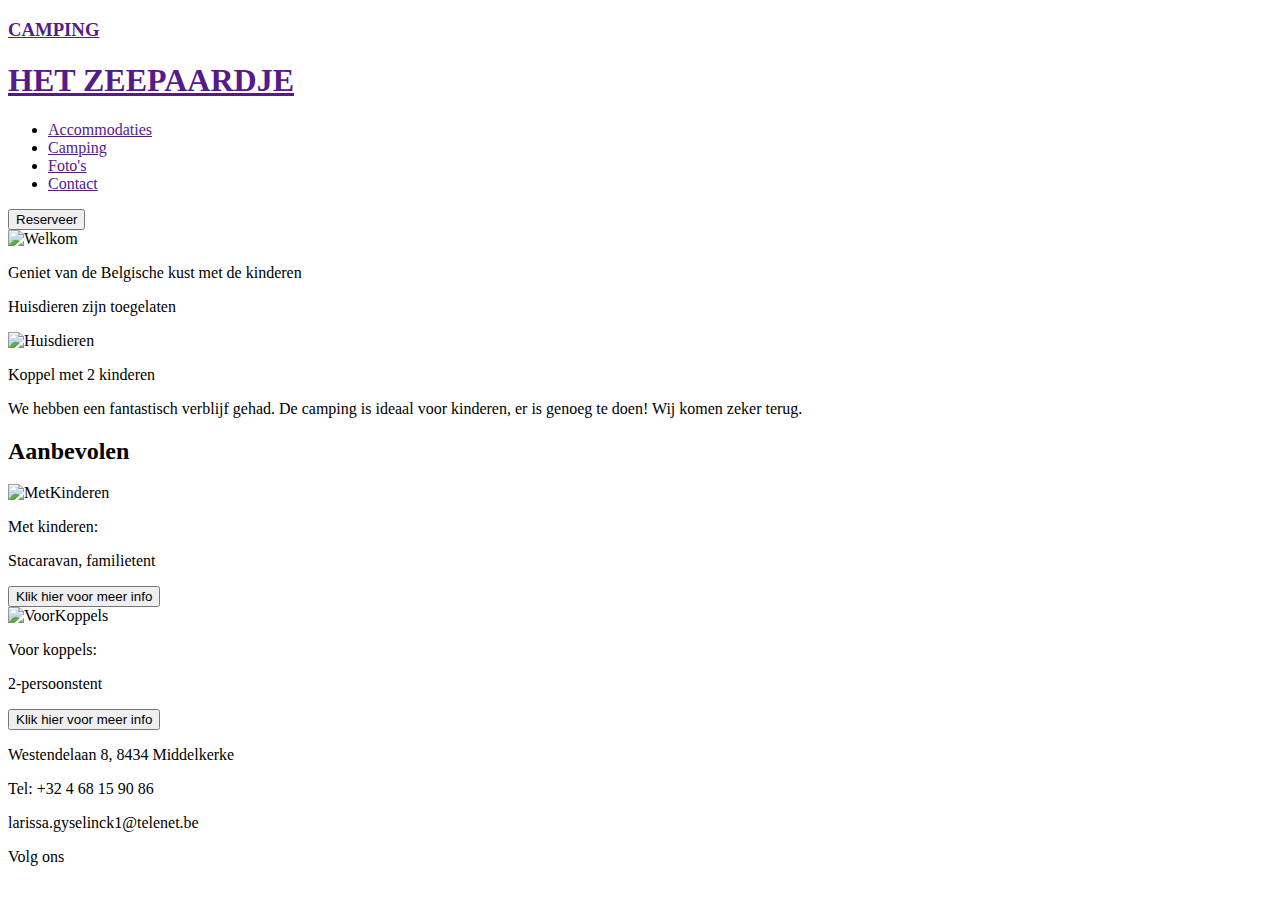
==== index.html @ e93fcf4d "Add files via upload" ====
<!DOCTYPE html>
<html lang="en">

<head>
    <meta charset="UTF-8">
    <meta name="viewport" content="width=device-width, initial-scale=1, shrink-to-fit=no">
    <meta http-equiv="X-UA-Compatible" content="ie=edge">
    <title>Eindopdracht UX</title>
    <link rel="stylesheet" href="assets/css/main.css">
    <link rel="stylesheet" href="https://use.fontawesome.com/releases/v5.8.2/css/all.css"
        integrity="sha384-oS3vJWv+0UjzBfQzYUhtDYW+Pj2yciDJxpsK1OYPAYjqT085Qq/1cq5FLXAZQ7Ay" crossorigin="anonymous">
</head>

<body>

    <header>
        <div class="row">
            <div class="col-2">
                <h3><a href="">CAMPING</a></h3>
            </div>
        </div>
        <div class="row">
            <div class="col-3">
                <h1><a href="">HET ZEEPAARDJE</a></h1>
            </div>
            <ul>
                <div class="col">
                    <li><a href="">Accommodaties</a></li>
                </div>
                <div class="col">
                    <li><a href="">Camping</a></li>
                </div>
                <div class="col">
                    <li><a href="">Foto's</a></li>
                </div>
                <div class="col">
                    <li><a href="">Contact</a></li>
                </div>
            </ul>
            <div class="col-2">
                <button>Reserveer</button>
            </div>
        </div>
    </header>

    <div class="container">
        <div id="welkom">
            <img src="images/chris-holder-658988-unsplash.jpg" alt="Welkom" class="imgwelkom">
            <div class="row">
                <div class="col">
                    <p>Geniet van de Belgische kust met de kinderen</p>
                </div>
            </div>
        </div>
        <div id="huisdieren">
            <div class="row">
                <div class="col">
                    <p>Huisdieren zijn toegelaten</p>
                </div>
            </div>
            <img src="images/krista-mangulsone-53122-unsplash.jpg" alt="Huisdieren" class="imghuisdieren">
        </div>
    </div>

    <div id="beoordeling">
        <p class="beoordelingTitel">Koppel met 2 kinderen</p>
        <p class="beoordelingTekst">We hebben een fantastisch verblijf gehad. De camping is ideaal voor kinderen, er is
            genoeg te doen! Wij komen
            zeker terug.</p>
        <div id="stars">
            <i class="fas fa-star"></i><i class="fas fa-star"></i><i class="fas fa-star"></i><i
                class="fas fa-star-half-alt"></i><i class="far fa-star"></i>
        </div>
    </div>

    <h2>Aanbevolen</h2>
    <div id="aanbevolen">
        <div id="kinderen">
            <img src="images/camping-grass-landscape-112378.jpg" alt="MetKinderen" class="imgmetkinderen">
            <p class="tekstAanbevolen">Met kinderen:</p>
            <p class="tekstAanbevolen">Stacaravan, familietent</p>
            <button class="meerInfo">Klik hier voor meer info</button>
        </div>
        <div id="koppels">
            <img src="images/sahin-yesilyaprak-1207100-unsplash.jpg" alt="VoorKoppels" class="imgvoorkoppels">
            <p class="tekstAanbevolen">Voor koppels:</p>
            <p class="tekstAanbevolen">2-persoonstent</p>
            <button class="meerInfo">Klik hier voor meer info</button>
        </div>
    </div>

    <footer>
        <div id="infoFooter">
            <p class="info">Westendelaan 8, 8434 Middelkerke</p>
            <p class="info">Tel: +32 4 68 15 90 86</p>
            <p class="info">larissa.gyselinck1@telenet.be</p>
        </div>
        <div id="social">
            <p class="volgOns">Volg ons</p>
            <div id="iconsSocial">
                <i class="fab fa-facebook-square"><a href=""></a></i> <i class="fab fa-instagram"><a href=""></a></i> <i
                    class="fab fa-twitter"><a href=""></a></i>
            </div>
        </div>
    </footer>

</body>

</html>
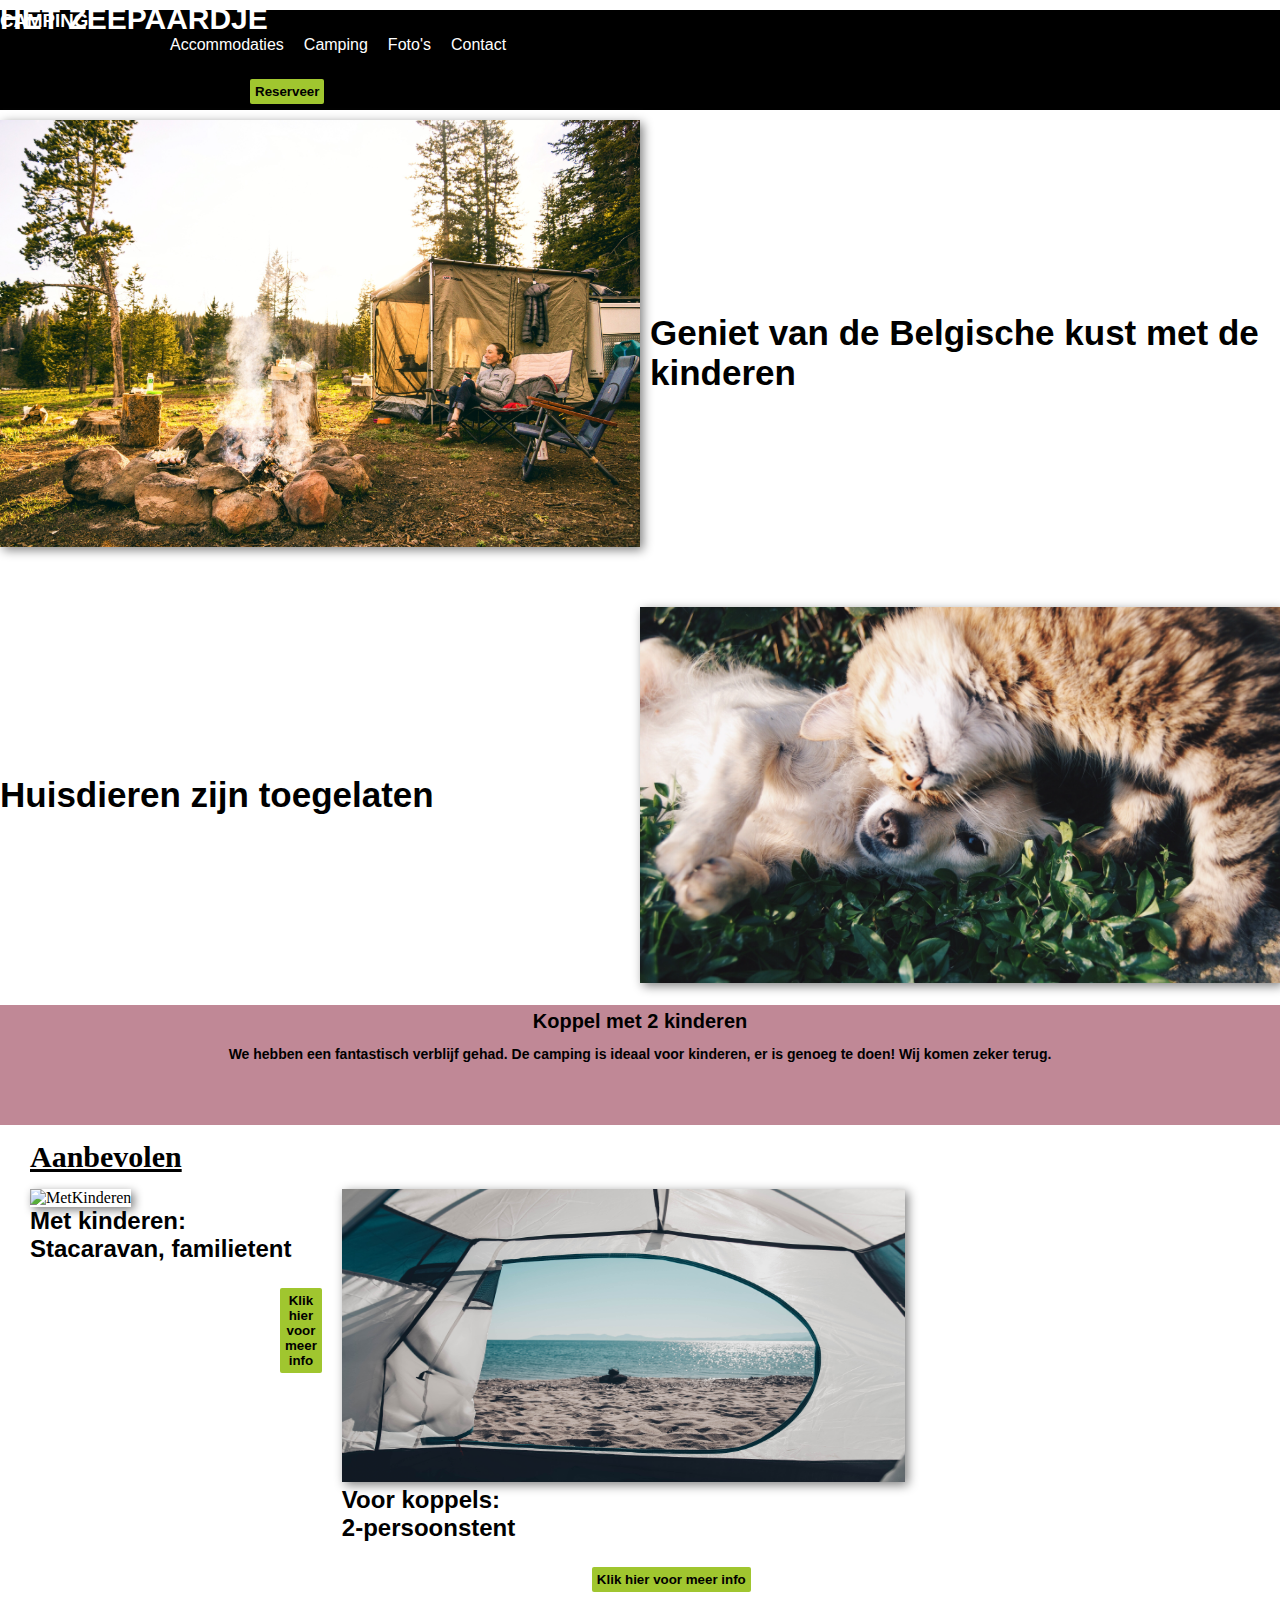
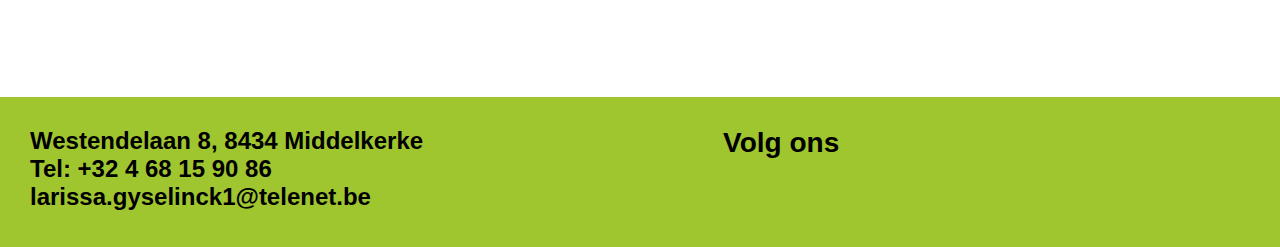
==== commit d4e3614d: "Add files via upload" ====
--- a/index.html
+++ b/index.html
@@ -45,7 +45,7 @@
 
     <div class="container">
         <div id="welkom">
-            <img src="images/chris-holder-658988-unsplash.jpg" alt="Welkom" class="imgwelkom">
+            <img src="assets/images/chris-holder-658988-unsplash.jpg" alt="Welkom" class="imgwelkom">
             <div class="row">
                 <div class="col">
                     <p>Geniet van de Belgische kust met de kinderen</p>
@@ -58,7 +58,7 @@
                     <p>Huisdieren zijn toegelaten</p>
                 </div>
             </div>
-            <img src="images/krista-mangulsone-53122-unsplash.jpg" alt="Huisdieren" class="imghuisdieren">
+            <img src="assets/images/krista-mangulsone-53122-unsplash.jpg" alt="Huisdieren" class="imghuisdieren">
         </div>
     </div>
 
@@ -76,13 +76,13 @@
     <h2>Aanbevolen</h2>
     <div id="aanbevolen">
         <div id="kinderen">
-            <img src="images/camping-grass-landscape-112378.jpg" alt="MetKinderen" class="imgmetkinderen">
+            <img src="assets/images/camping-grass-landscape-112378.jpg" alt="MetKinderen" class="imgmetkinderen">
             <p class="tekstAanbevolen">Met kinderen:</p>
             <p class="tekstAanbevolen">Stacaravan, familietent</p>
             <button class="meerInfo">Klik hier voor meer info</button>
         </div>
         <div id="koppels">
-            <img src="images/sahin-yesilyaprak-1207100-unsplash.jpg" alt="VoorKoppels" class="imgvoorkoppels">
+            <img src="assets/images/sahin-yesilyaprak-1207100-unsplash.jpg" alt="VoorKoppels" class="imgvoorkoppels">
             <p class="tekstAanbevolen">Voor koppels:</p>
             <p class="tekstAanbevolen">2-persoonstent</p>
             <button class="meerInfo">Klik hier voor meer info</button>
--- a/assets/css/main.css
+++ b/assets/css/main.css
@@ -0,0 +1,169 @@
+@import url('https://cdnjs.cloudflare.com/ajax/libs/normalize/8.0.1/normalize.min.css');
+
+@import url('variables.css');
+@import url('base.css');
+
+@import url('components/flex-grid.css');
+@import url('components/buttons.css');
+@import url('components/forms.css');
+
+*{
+    margin: 0;
+    padding: 0;
+}
+
+header{
+    height: 100px;
+    background-color: black;
+}
+
+h3{
+    margin-top: 10px;
+    margin-bottom: -30px;
+}
+
+a{
+    color: white;
+    text-decoration: none;
+}
+
+a:active{
+    color: white;
+    text-decoration: none;
+    display: flex;
+}
+
+h1{
+    font-size: 30px;
+}
+
+h1, li, h3{
+    font-family: 'Segoe UI', Tahoma, Geneva, Verdana, sans-serif;
+}
+
+ul{
+    display: flex;
+    align-items: center;
+    margin-left: 150px;
+}
+
+li{
+    margin-left: 20px;
+}
+
+#welkom{
+    display: flex;
+    justify-content: space-between;
+    align-items: center;
+}
+
+.imghuisdieren, .imgmetkinderen, .imgvoorkoppels, .imgwelkom{
+    box-shadow: 3px 3px 10px grey;
+}
+
+.imgwelkom{
+    width: 50%;
+    height: 50%;
+    margin-top: 10px;
+    margin-bottom: 50px;
+    margin-right: 10px;
+}
+
+#huisdieren{
+    display: flex;
+    justify-content: space-between;
+    align-items: center;
+}
+
+.imghuisdieren{
+    width: 50%;
+    height: 50%;
+    margin-top: 10px;
+    margin-bottom: 10px;
+    margin-left: 10px;
+}
+
+p{
+    font-size: 35px;
+    font-weight: bold;
+    font-family: 'Segoe UI', Tahoma, Geneva, Verdana, sans-serif;
+}
+
+#beoordeling{
+    background-color: rgba(143, 43, 68, 0.560);
+    height: 120px;
+    line-height: 33px;
+}
+
+.beoordelingTitel{
+    font-size: 20px;
+    text-align: center;
+    margin-top: 12px;
+}
+
+.beoordelingTekst{
+    font-size: 14px;
+    text-align: center;
+}
+
+#stars{
+    text-align: center;
+    font-size: 25px;
+}
+
+#aanbevolen{
+    margin-left: 30px;
+    display: flex;
+    margin-top: 15px;
+}
+
+h2{
+    margin-left: 30px;
+    margin-top: 15px;
+    font-size: 30px;
+    text-decoration: underline;
+}
+
+.imgmetkinderen{
+    width: 60%;
+    height: 60%;
+}
+
+.tekstAanbevolen{
+    font-size: 24px;
+}
+
+.imgvoorkoppels{
+    width: 60%;
+    height: 60%;
+}
+
+footer{
+    background-color: #A0C62F;
+    height: 150px;
+    margin-top: 20px;
+    display: flex;
+    justify-content: flex-start;
+}
+
+#infoFooter{
+    margin-left: 30px;
+    margin-top: 30px;
+}
+
+.info{
+    font-size: 24px;
+}
+
+#social{
+    margin-left: 300px;
+    margin-top: 30px;
+}
+
+.volgOns{
+    font-size: 28px;
+}
+
+#iconsSocial{
+    font-size: 35px;
+}